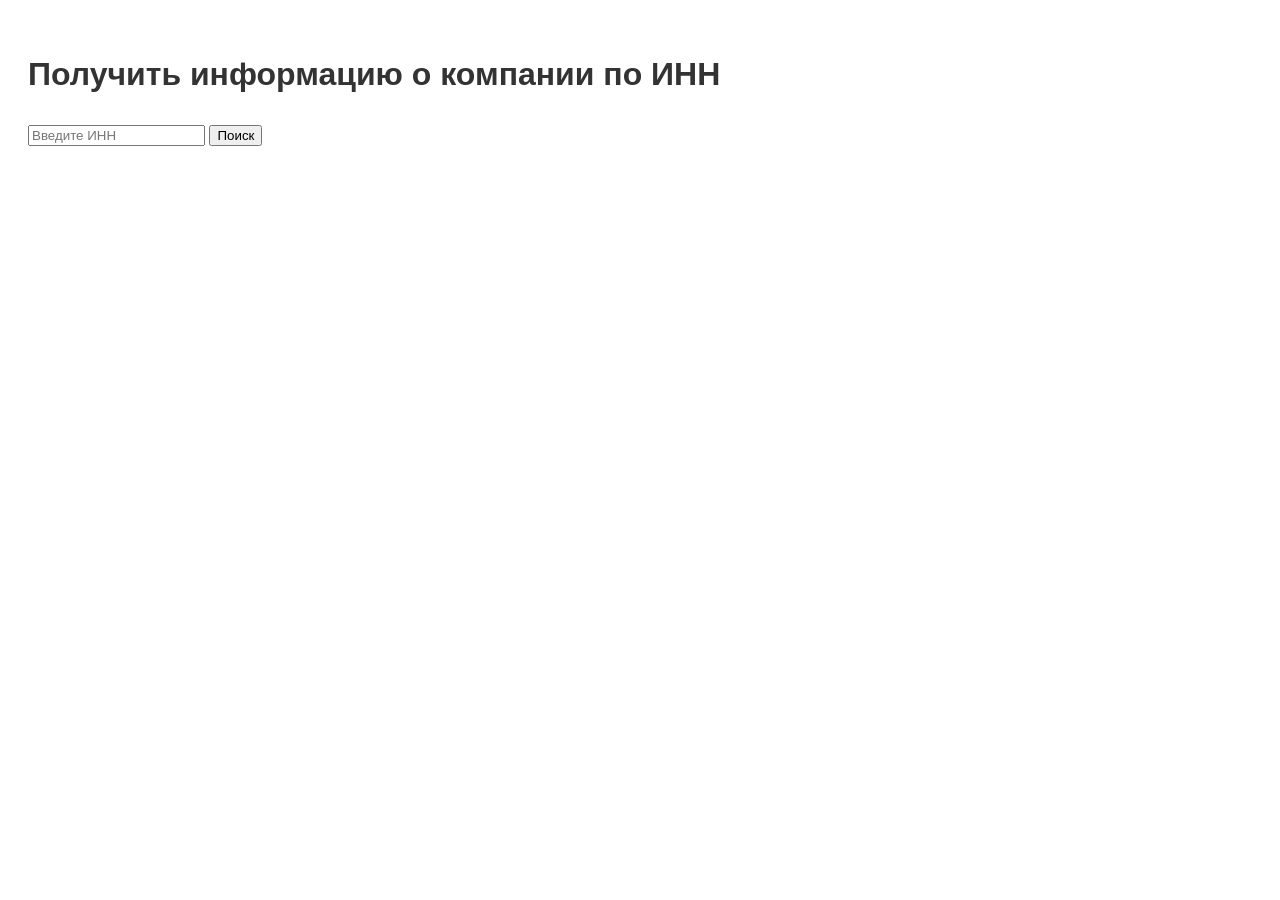
==== app/templates/index.html @ 0fe5a5f6 "refreshed architecture" ====
<!DOCTYPE html>
<html lang="en">
<head>
    <meta charset="UTF-8">
    <title>Company Info by INN</title>
      <style>
        body { font-family: Arial, sans-serif; line-height: 1.6; padding: 20px; }
        h1 { color: #333; }
        p { color: #666; }
        a { color: blue; }
        .info { margin-bottom: 10px; }
        .info span { font-weight: bold; }
    </style>
</head>
<body>
<h1>Получить информацию о компании по ИНН</h1>
<form action="/details" method="post">
    <input type="text" name="inn" placeholder="Введите ИНН" required>
    <button type="submit">Поиск</button>
</form>
</body>
</html>
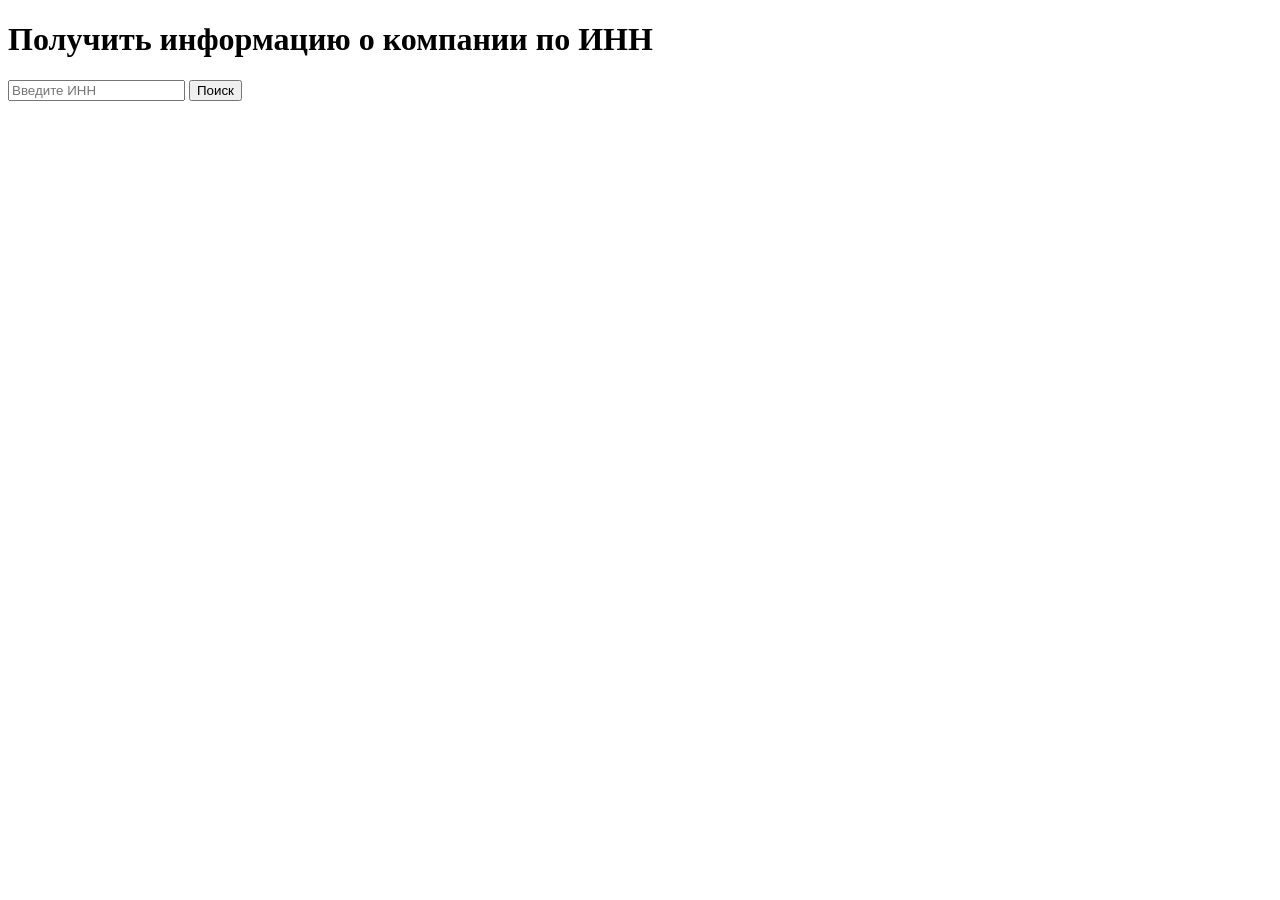
==== commit f6d47ec3: "styles added" ====
--- a/app/templates/index.html
+++ b/app/templates/index.html
@@ -3,14 +3,7 @@
 <head>
     <meta charset="UTF-8">
     <title>Company Info by INN</title>
-      <style>
-        body { font-family: Arial, sans-serif; line-height: 1.6; padding: 20px; }
-        h1 { color: #333; }
-        p { color: #666; }
-        a { color: blue; }
-        .info { margin-bottom: 10px; }
-        .info span { font-weight: bold; }
-    </style>
+    <link rel="stylesheet" type="text/css" href="{{ url_for('static', filename='styles/style.css') }}">
 </head>
 <body>
 <h1>Получить информацию о компании по ИНН</h1>
